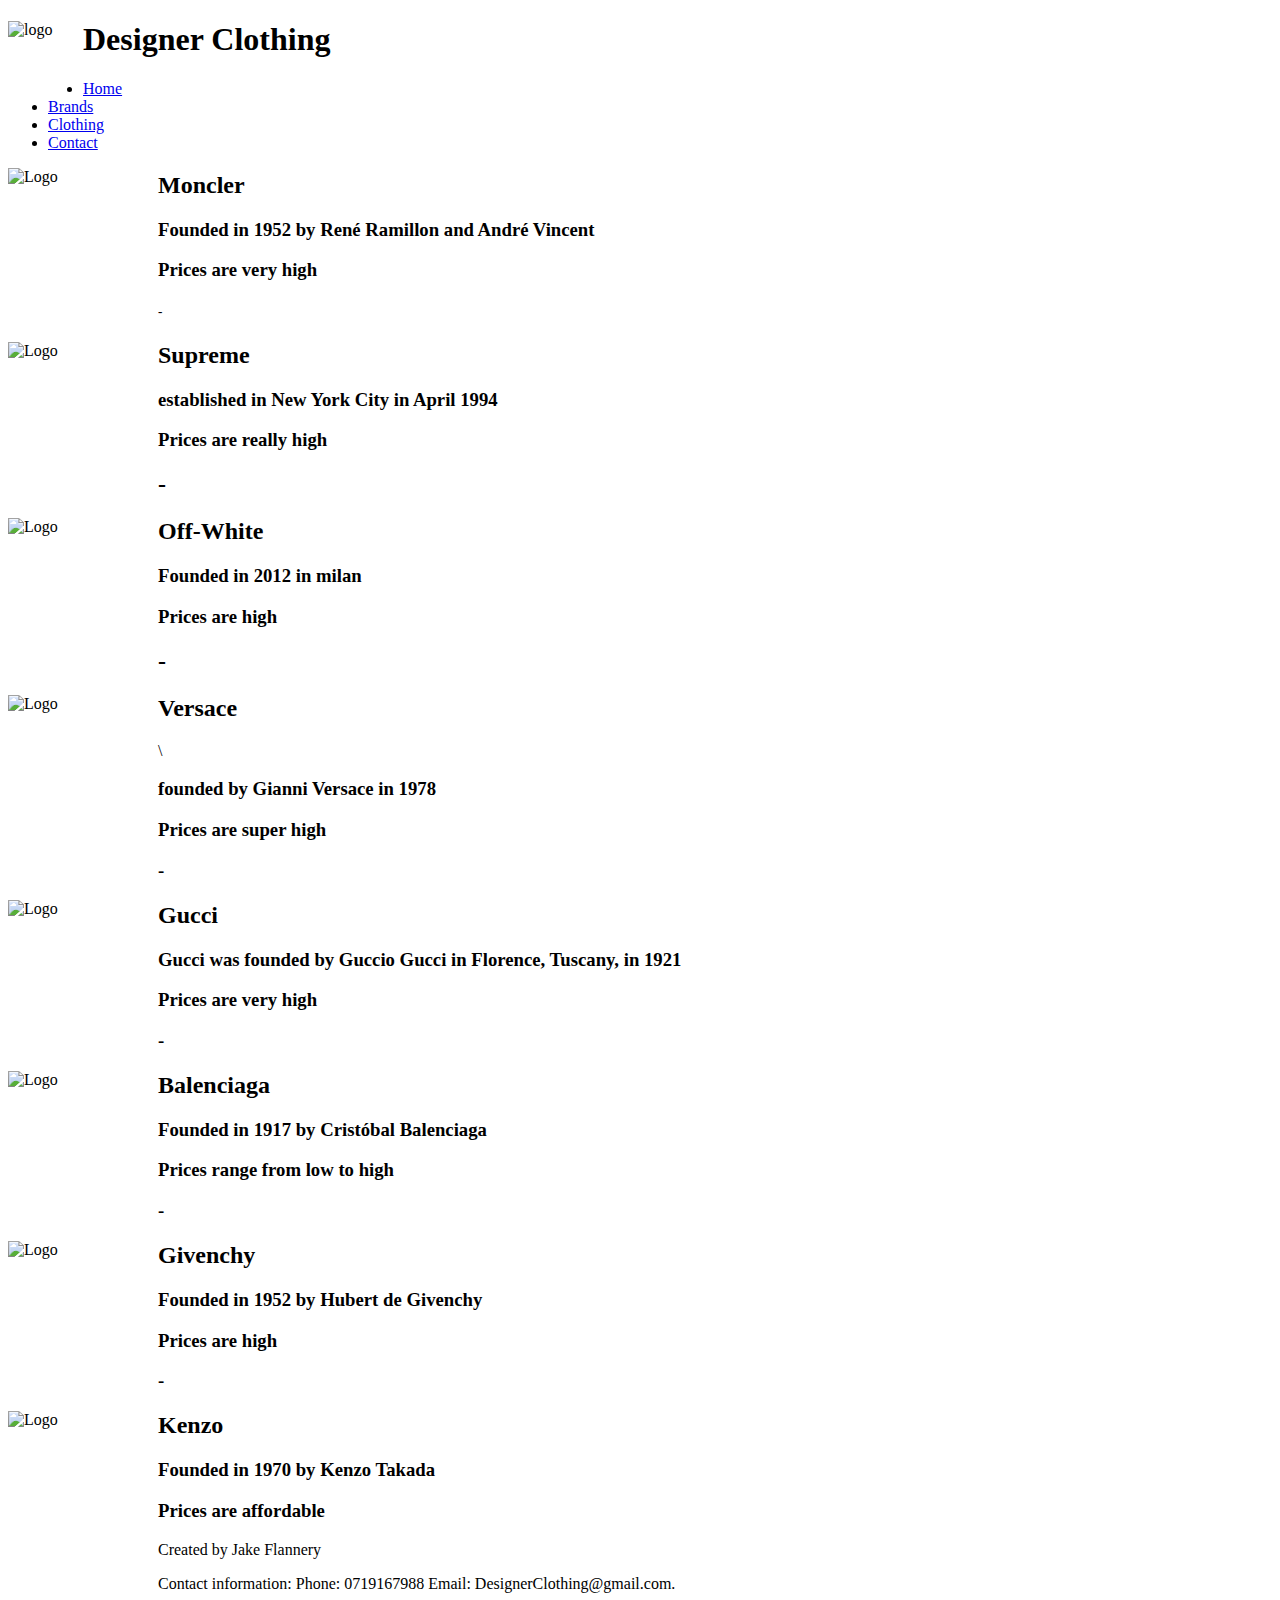
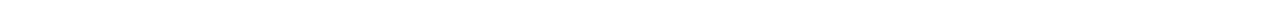
==== Brands.html @ a09ad9e9 "Add files via upload" ====
<!DOCTYPE html>
<html lang="en">
</html>
     <!--This will Make my tab say designer clothing and help for search results-->
<!-- all pages except the contact page will have the same comments as they all are very similar because of the website i chose  -->
<Head>
    <meta charset ="utf-8"/>
    <meta name ="description" content = "Vintage Clothing">
    <meta name="Keywords" content ="Clothing,Vintage,Shoes">
    <meta name = "Author" content = "Jake Flannery">
    <link rel = "stylesheet" type= "text/css" href= "style/Style.css"> 
    <title> Designer Clothing</title>
       </Head>
<body>
     <!-- This creates my header and adds my logo and website name in the to right corner  -->
    <header>
        <img style="float: left; height: 75px; width:75px;" src = "Images/Project%20Logo.png"
             alt="logo">
        <h1> Designer Clothing</h1>
    </header> 
    </body>
<!-- Will create my navigation bar and register the other html files with the href tag-->
    <nav>
        <ul>
        <li id="active"> <a href="HomePage.html"> Home </a></li>
        <li>  <a href = "Brands.html"> Brands</a></li>
        <li>  <a href = "Clothing.html"> Clothing</a></li>
        <li><a href = "Contact.html"> Contact</a></li>
        </ul>
</nav>
<!-- will add my images and float them to the left side of page and add my text along with it  --> 
<body>
    <img style="float: left; height: 170px; width:150px;" src = "Images/moncler%20logo%20brand.jpg"
     alt="Logo">
    <h2>Moncler</h2>
    <h3>Founded in 1952 by René Ramillon and André Vincent</h3>
    <h3> Prices are very high</h3>
    
    
    <h5>-</h5>
<img style="float: left; height: 170px; width:150px;" src = "Images/Supreme%20logo%20brand.png"
     alt="Logo">
     <h2>Supreme</h2>
    <h3>established in New York City in April 1994</h3>
    <h3>Prices are really high</h3>
    
    
    <h2>-</h2>
<img style="float: left; height: 170px; width:150px;" src = "Images/off%20white%20logo.png"
     alt="Logo">
    <h2>Off-White</h2>
    <h3>Founded in 2012 in milan</h3>
    <h3>Prices are high </h3>
    

    
    <h2>-</h2>
    <img style="float: left; height: 170px; width:150px;" src = "Images/versace%20logo.jpg"
     alt="Logo">
    <h2>Versace</h2>\
    <h3> founded by Gianni Versace in 1978</h3>
    <h3>Prices are super high</h3>
    
    
    <h3>-</h3>
    <img style="float: left; height: 170px; width:150px;" src = "Images/gucci%20logo.png"
     alt="Logo">
    <h2>Gucci</h2>
    <h3>Gucci was founded by Guccio Gucci in Florence, Tuscany, in 1921</h3>
    <h3>Prices are very high</h3>
    
    
    <h3>-</h3>
    <img style="float: left; height: 170px; width:150px;" src = "Images/Balenciaga%20logo.png"
     alt="Logo">
    <h2>Balenciaga</h2>
    <h3>Founded in 1917 by Cristóbal Balenciaga</h3>
    <h3>Prices range from low to high</h3>
    
    
    <h3>-</h3>
     <img style="float: left; height: 170px; width:150px;" src = "Images/Givench%20logo.png"
     alt="Logo">
    <h2>Givenchy</h2>
    <h3>Founded in 1952 by Hubert de Givenchy </h3>
    <h3>Prices are high</h3>
     
    
    <h3>-</h3>
     <img style="float: left; height: 170px; width:150px;" src = "Images/kenzo%20logo.png"
     alt="Logo">
    <h2>Kenzo</h2>
    <h3>Founded in 1970 by Kenzo Takada</h3>
    <h3>Prices are affordable</h3>
    </body>
  <footer>
  <p>Created by Jake Flannery</p>
  <p>Contact information: <a>
  Phone: 0719167988 Email: DesignerClothing@gmail.com</a>.</p>
</footer>
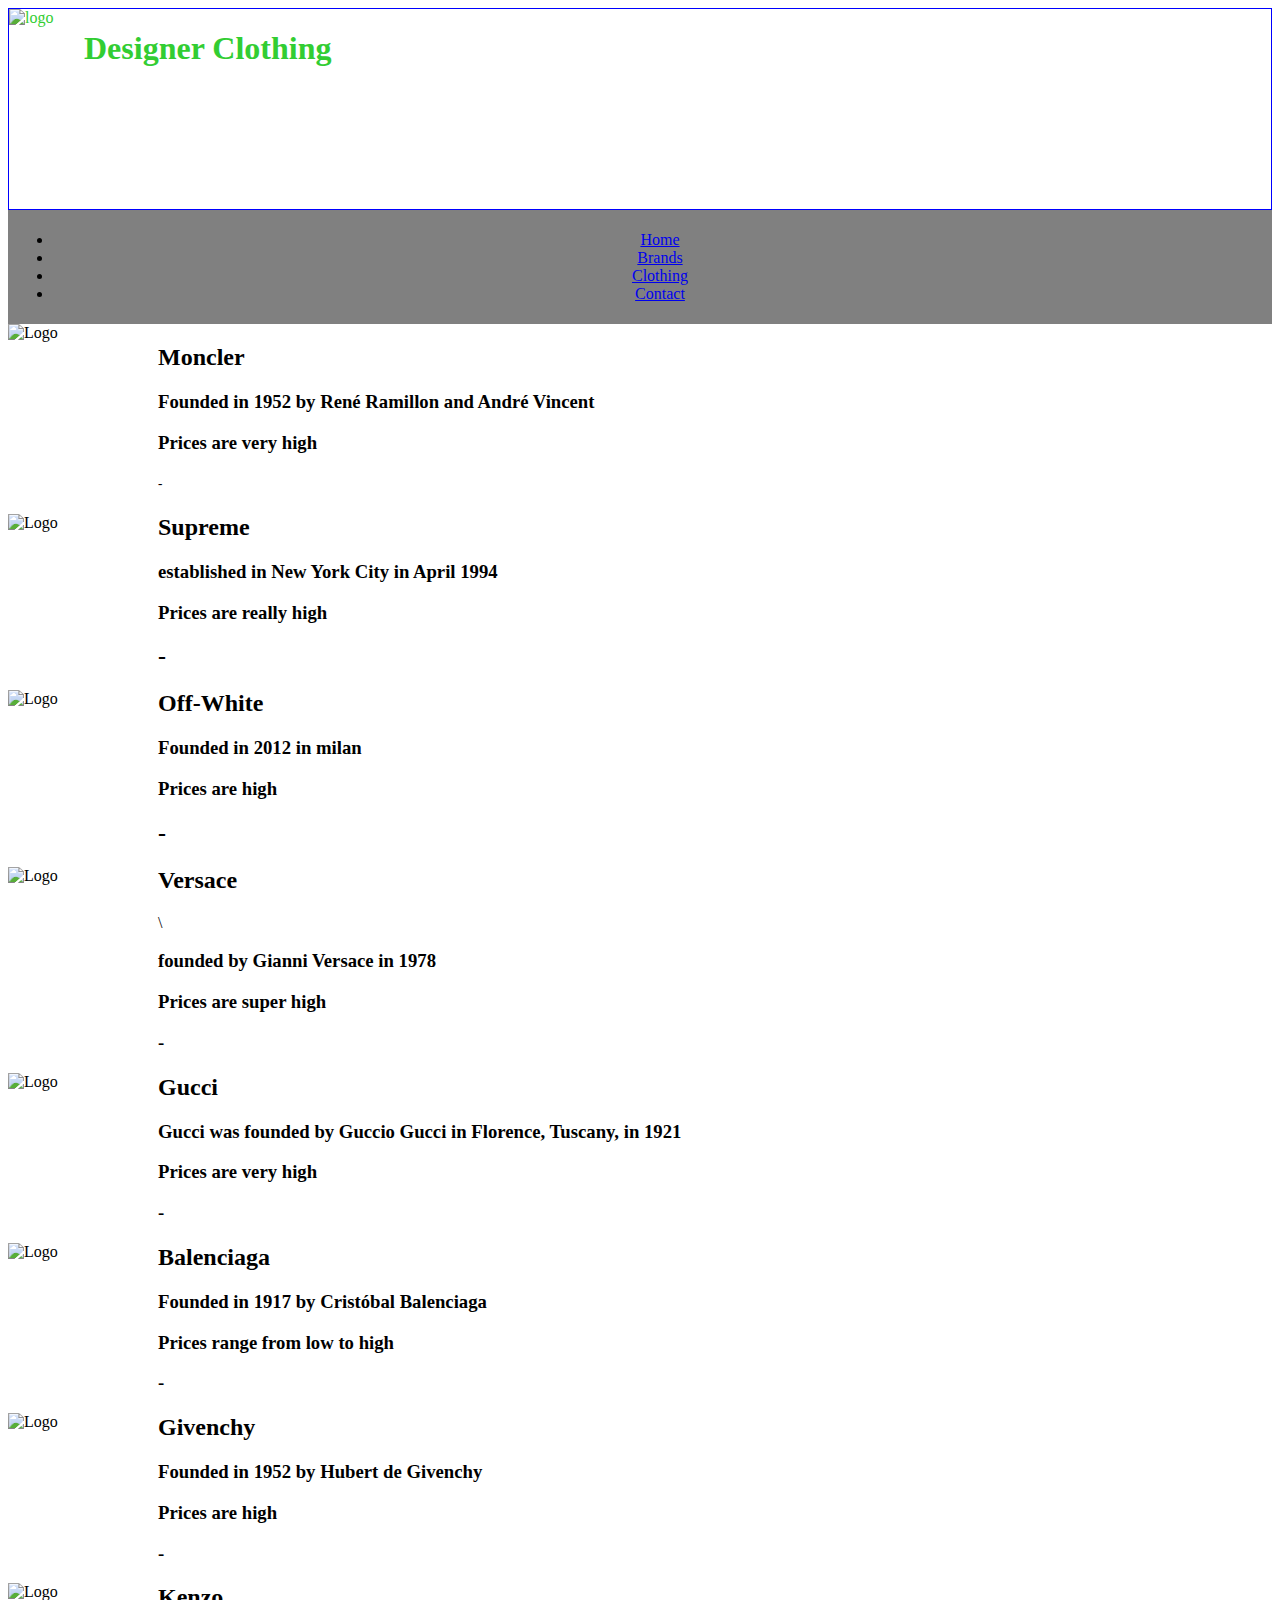
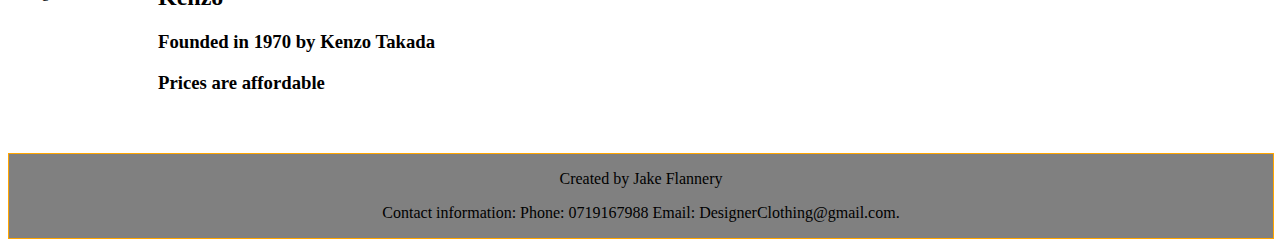
==== commit b8f6e38d: "Add files via upload" ====
--- a/Brands.html
+++ b/Brands.html
@@ -8,7 +8,7 @@
     <meta name ="description" content = "Vintage Clothing">
     <meta name="Keywords" content ="Clothing,Vintage,Shoes">
     <meta name = "Author" content = "Jake Flannery">
-    <link rel = "stylesheet" type= "text/css" href= "style/Style.css"> 
+    <link rel = "stylesheet" type= "text/css" href= "style/style.css"> 
     <title> Designer Clothing</title>
        </Head>
 <body>
@@ -22,7 +22,7 @@
 <!-- Will create my navigation bar and register the other html files with the href tag-->
     <nav>
         <ul>
-        <li id="active"> <a href="HomePage.html"> Home </a></li>
+        <li id="active"> <a href="index.html"> Home </a></li>
         <li>  <a href = "Brands.html"> Brands</a></li>
         <li>  <a href = "Clothing.html"> Clothing</a></li>
         <li><a href = "Contact.html"> Contact</a></li>
--- a/style/style.css
+++ b/style/style.css
@@ -0,0 +1,47 @@
+header   {
+    
+    background-image: url(../Images/Project%20Logo.png);
+    background-repeat:no-repeat;
+    background-size:cover;
+    height:200px;
+    color:limegreen;
+    border:1px solid blue;
+    }
+#content{
+    
+    float: left;
+    width: 80%;
+    margin-right: 15px;
+    border: 1px solid grey ;
+}
+body
+{
+    background-color: white;
+    font: 
+   
+    
+}
+footer
+{
+ clear: both;
+    border: 1px solid orange;
+    padding:0;
+    margin:0;
+    position:relative;
+    bottom:0px;
+    width:100%;
+    background-color:grey;
+    
+    text-align: center;
+}
+nav
+{
+    background-color: grey;
+    padding: 5px;
+}
+
+nav ul
+{
+    text-align: center;
+    background-color:grey;
+}